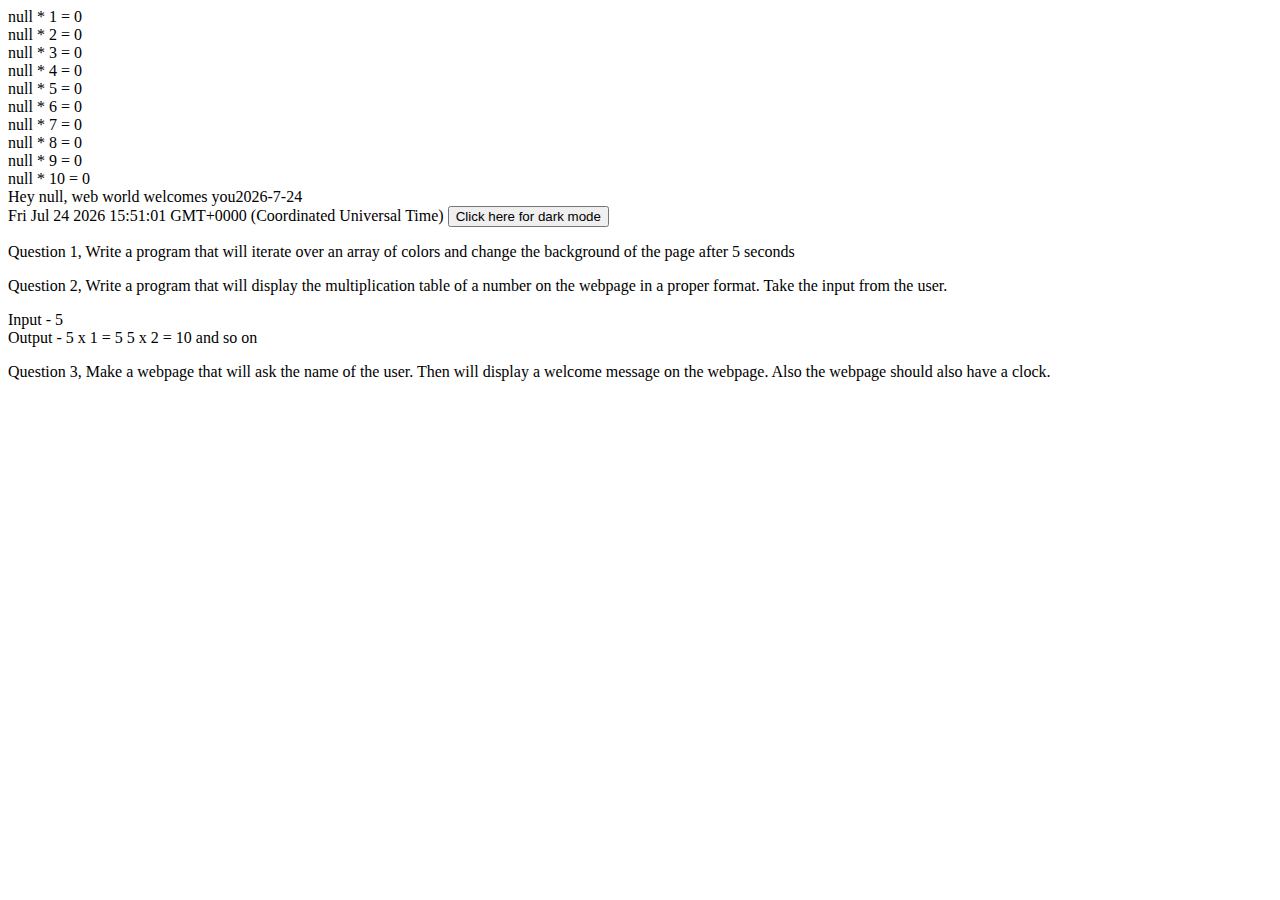
==== day_6 assignment/day6.html @ 228d0205 "Add files via upload" ====
<!DOCTYPE html>
<html lang="en">
<head>
    <meta charset="UTF-8">
    <meta name="viewport" content="width=device-width, initial-scale=1.0">
    <title>Day 6  assingnment</title>
    <style>
        .dark-mode {
  background-color: black;
  color: white;
}
    </style>
    <script src="day6.js"></script>
</head>
<body onload="starttime()">
    <button onclick="myFunction()">Click here for dark mode</button>
  <div>
        <p>
            Question 1, Write a program that will iterate over an array of colors and change the background of the page after 5 seconds 
        </p>
        <p>
           Question 2, Write a program that will display the multiplication table of a number on the webpage in a proper format. Take the input from the user. 
        </p>
        <div>
            Input - 5 
        </div>
        <div>
Output - 5 x 1 = 5 
   5 x 2 = 10  
    and so on
</div>
        <p>
            Question 3, Make a webpage that will ask the name of the user. Then will display a welcome message on the webpage. Also the webpage should also have a clock. 
        </p>
    </div>
    <div id="clock"></div>
    </body>
</html>
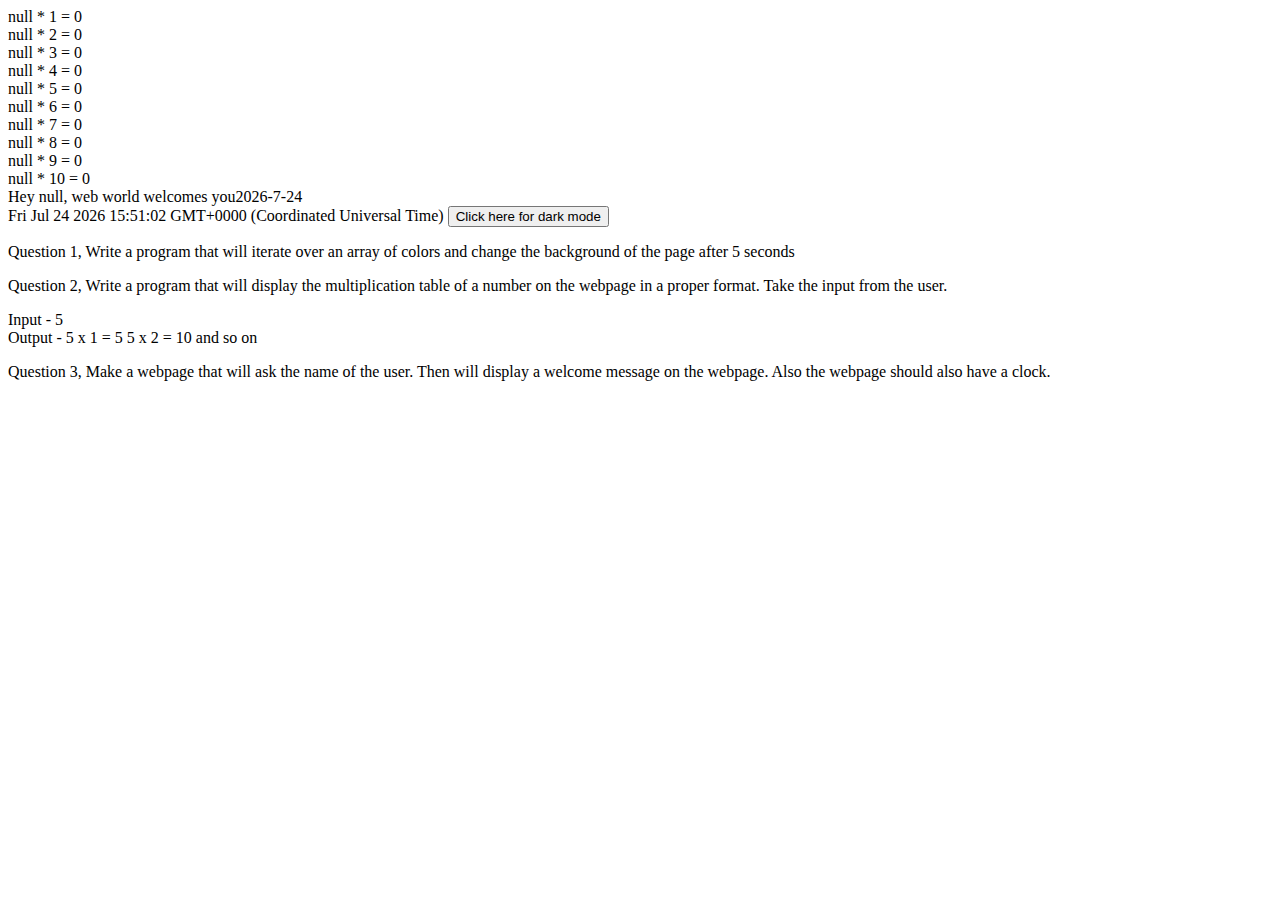
==== commit 8004c81b: "Update day6.html" ====
--- a/day_6 assignment/day6.html
+++ b/day_6 assignment/day6.html
@@ -6,8 +6,8 @@
     <title>Day 6  assingnment</title>
     <style>
         .dark-mode {
-  background-color: black;
-  color: white;
+         background-color: black;
+         color: white;
 }
     </style>
     <script src="day6.js"></script>
@@ -33,6 +33,6 @@
             Question 3, Make a webpage that will ask the name of the user. Then will display a welcome message on the webpage. Also the webpage should also have a clock. 
         </p>
     </div>
-    <div id="clock"></div>
+    
     </body>
-</html>+</html>
